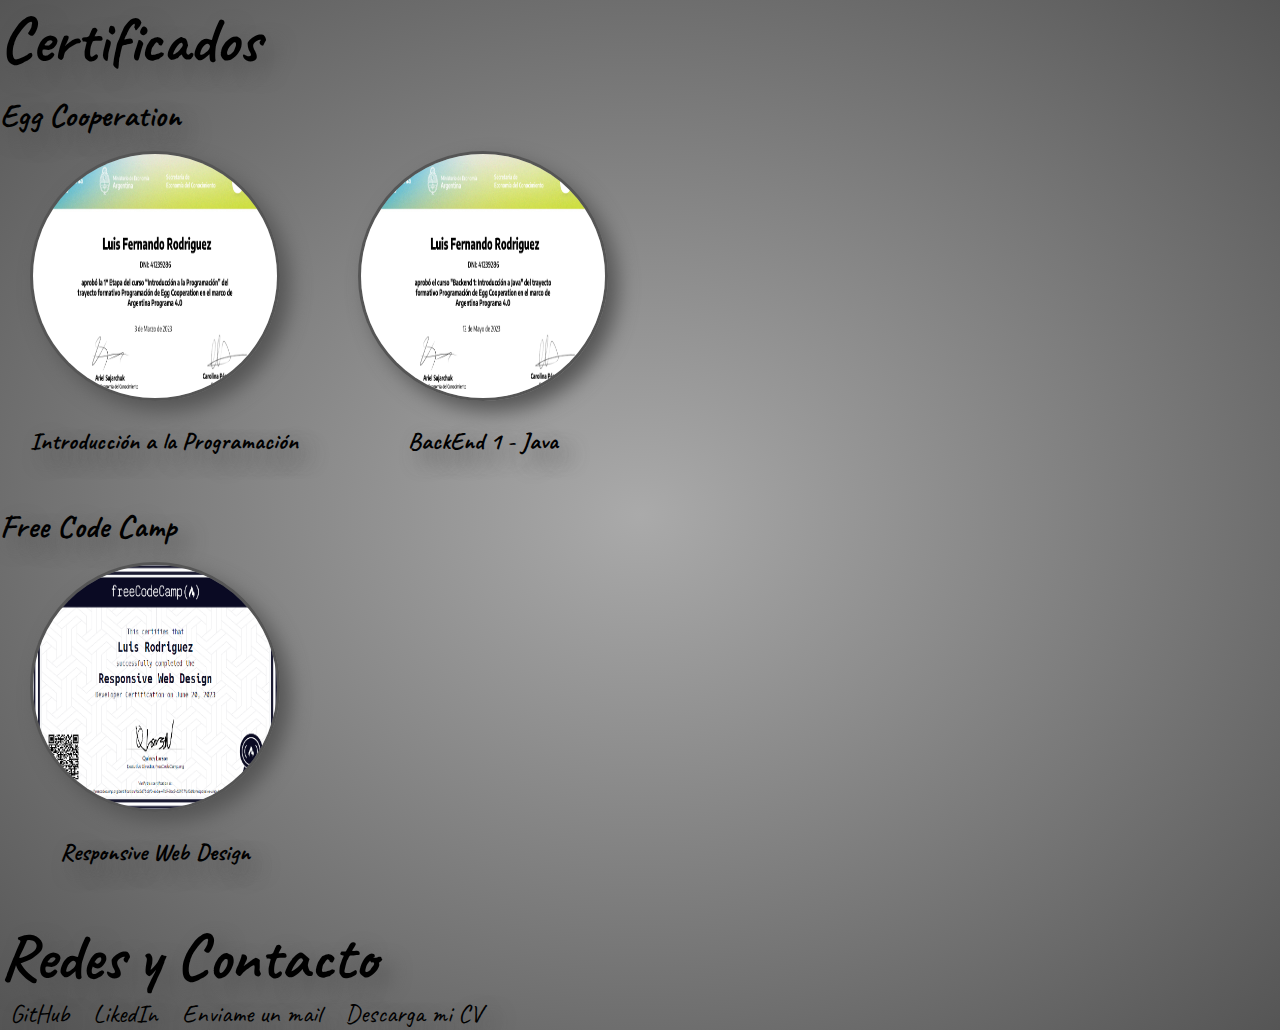
==== paginas/contacto.html @ dc7ed1f2 "Primer commit" ====
<!DOCTYPE html>
<html lang="en">

<head>
    <meta charset="UTF-8">
    <meta name="viewport" content="width=device-width, initial-scale=1.0">
    <link rel="stylesheet" href="../estilos/estilos.css">
    <!--Google Fonts-->
    <link rel="preconnect" href="https://fonts.googleapis.com">
    <link rel="preconnect" href="https://fonts.gstatic.com" crossorigin>
    <link href="https://fonts.googleapis.com/css2?family=Caveat&display=swap" rel="stylesheet">
    <title></title>
</head>

<body>
    <h2 class="seccion__titulo">Certificados</h2>
    <h3 class="seccion__subtitulo">Egg Cooperation</h3>
    <div class="certificados">
        <div class="seccion__certificados">
            <a href="../imagenes/intro-prog.jpeg" target="_blank"><img src="../imagenes/intro-prog.jpeg" alt="Java-1"
                    class="seccion__img"></a>
            <h3>Introducción a la Programación</h3>
        </div>
        <div class="seccion__certificados">
            <a href="../imagenes/Backend1.jpeg" target="_blank"><img src="../imagenes/Backend1.jpeg" alt="Java-1"
                    class="seccion__img"></a>
            <h3>BackEnd 1 - Java</h3>
        </div>
    </div>
    <h3 class="seccion__subtitulo">Free Code Camp</h3>
    <div class="certificados">
        <div class="seccion__certificados">
            <a href="https://www.freecodecamp.org/certification/fcc3d75c8f0-e66a-47d9-8bc9-62977faf3dfb/responsive-web-design" target="_blank"><img src="../imagenes/responsive-FCC.png" alt="Java-1"
                    class="seccion__img"></a>
            <h3>Responsive Web Design</h3>
        </div>
    </div>
    <h2 class="seccion__titulo">Redes y Contacto</h2>
    <a href="https://github.com/Luishi98" target="_blank" class="contacto__a"><i class="fa-brands fa-github"></i> GitHub</a>
    <a href="https://www.linkedin.com/in/rodriguez-luis-fernando/" target="_blank" class="contacto__a"><i class="fa-brands fa-linkedin"></i> LikedIn</a>
    <a href="mailto:luishi.rodriguez@gmail.com" target="_blank" class="contacto__a"><i class="fa-regular fa-envelope"></i> Enviame un mail</a>
    <a href="../descargables/curriculum.pdf" download target="_blank" class="contacto__a"><i class="fa-solid fa-file-pdf"></i> Descarga mi CV</a>

    <script src="../codigo/codigo.js"></script>
</body>

</html>
---- estilos/estilos.css ----
/*Variables*/
:root {
    --color_principal: #AAA;
    --color_secundario: #555;
}

* {
    margin: 0;
    padding: 0;
    box-sizing: border-box;
    font-family: 'Caveat', cursive;
    text-decoration: none;
    text-shadow: 10px 10px 20px var(--color_secundario);
}

/*Estilos generales*/

body {
    background: radial-gradient(var(--color_principal), var(--color_secundario));
}

a {
    color: #000;
}

/*Barra de navegación*/
.barra-navegacion {
    background-color: var(--color_principal);
    border-bottom: 8px solid var(--color_secundario);
    border-radius: .8rem;
}

.barra-navegacion__ul {
    list-style: none;
    display: flex;
}

.barra-navegacion__ul li {
    font-size: 1.6rem;
    border-top: 2px solid var(--color_secundario);
    border-radius: .9rem;
    padding: 3px;
    margin: 15px 5px;
    text-shadow: 10px 10px 20px var(--color_secundario);
}

.barra-navegacion__ul li:hover {
    border-color: transparent;
    outline: 2px solid var(--color_secundario);
    color: #FFF;
    background-color: #348;
}

/*Sección*/
.seccion {
    display: flex;
    flex-direction: column;
    align-items: center;
    justify-items: center;
    margin-bottom: 40px;
}

.seccion__titulo {
    font-size: 4rem;
    text-shadow: 10px 10px 20px var(--color_secundario);
}

.seccion__img {
    width: 250px;
    height: 250px;
    border: 3px solid var(--color_secundario);
    border-radius: 50%;
    box-shadow: 10px 10px 20px var(--color_secundario);
}

.seccion__subtitulo {
    font-size: 2rem;
    margin: 15px 0;
    text-shadow: 10px 10px 20px var(--color_secundario);
}

.seccion__parrafo {
    text-align: center;
    font-size: 1.5rem;
    text-shadow: 10px 10px 20px var(--color_secundario);
}

/*Pie de página*/
.pie-pagina {
    background-color: var(--color_principal);
    display: flex;
    justify-content: center;
    align-content: center;
    padding: 13px;
    font-size: 1.5rem;
    text-shadow: 10px 10px 20px var(--color_secundario);
}

.pie-pagina a:hover {
    color: var(--color_secundario);
}

/*Contacto*/
.certificados {
    display: flex;
    flex-direction: row;
    margin-bottom: 50px;
}

.seccion__certificados {
    display: flex;
    flex-direction: column;
    justify-content: center;
    align-content: center;
    margin: 0 30px;
}

.seccion__certificados h3 {
    text-align: center;
    margin-top: 20px;
    font-size: 1.5rem;
}

.contacto__a {
    font-size: 1.6rem;
    margin: 10px;
}

.contacto__a:hover {
    color: #444;
    text-decoration: underline;
    letter-spacing: 3px;
    transition: 1s;
}

/*Proyectos*/
.proyectos {
    display: flex;
    flex-direction: column;
    justify-content: center;
    align-content: center;
}

.proyecto {
    display: flex;
    flex-direction: column;
    justify-content: center;
    align-content: center;
    margin: 40px;
    margin-top: 10px;
    text-align: center;
    font-size: 1.5rem;
    font-weight: 500;
}

.proyecto img {
    width: 350px;
    height: 350px;
}

.proyecto h3 {
    text-align: center;
    margin-top: 20px;
    font-size: 2.3rem;
}

.proyecto a {
    display: flex;
    justify-content: center;
    align-content: center;
}

.proyecto h3 a:hover {
    color: #444;
    text-decoration: underline;
    letter-spacing: 3px;
    transition: 1s;
}

.proyecto a {
    width: 350px;
    margin: auto;
}
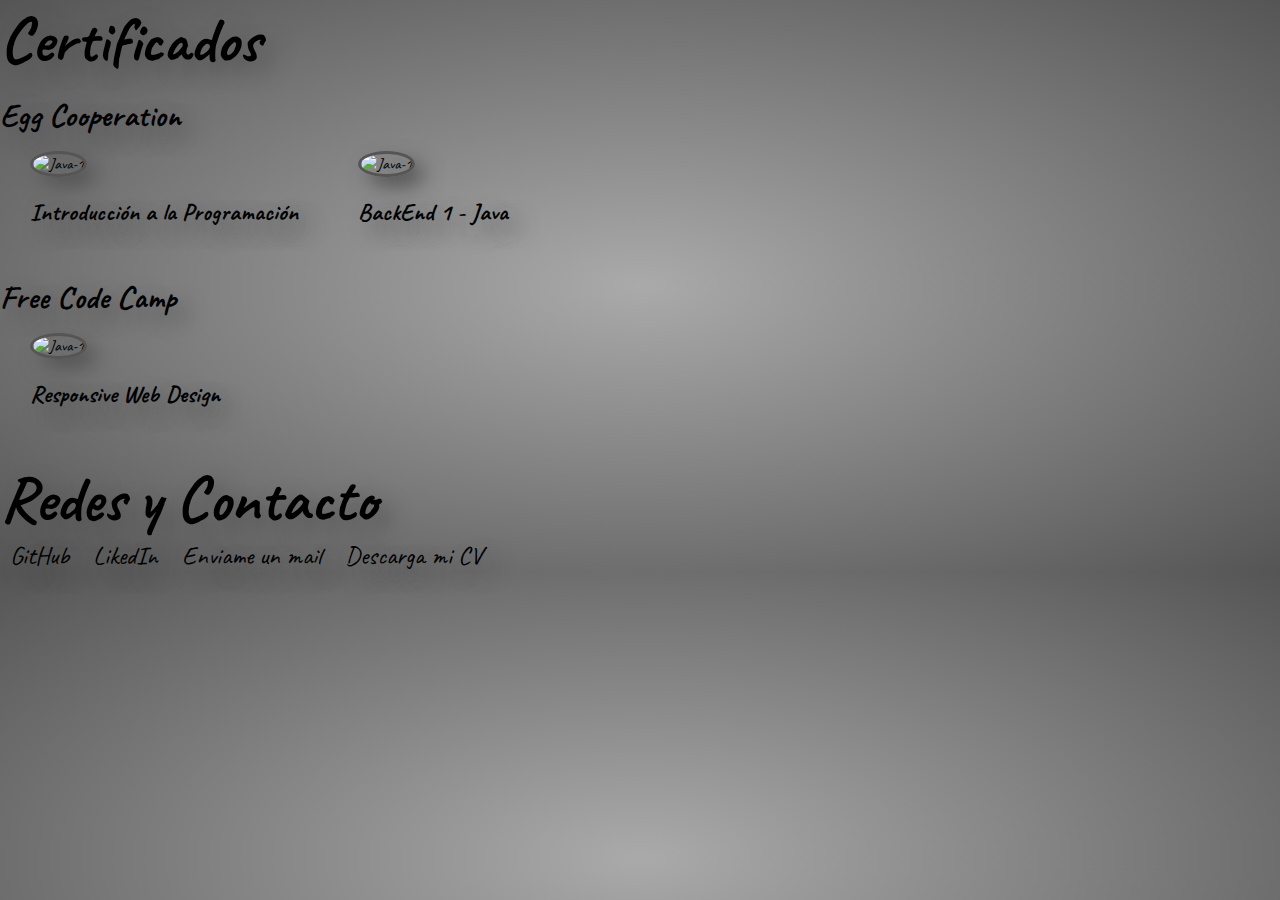
==== commit 27455d50: "Cambio de ruta de imagenes" ====
--- a/paginas/contacto.html
+++ b/paginas/contacto.html
@@ -17,12 +17,12 @@
     <h3 class="seccion__subtitulo">Egg Cooperation</h3>
     <div class="certificados">
         <div class="seccion__certificados">
-            <a href="../imagenes/intro-prog.jpeg" target="_blank"><img src="../imagenes/intro-prog.jpeg" alt="Java-1"
+            <a href="imagenes/intro-prog.jpeg" target="_blank"><img src="imagenes/intro-prog.jpeg" alt="Java-1"
                     class="seccion__img"></a>
             <h3>Introducción a la Programación</h3>
         </div>
         <div class="seccion__certificados">
-            <a href="../imagenes/Backend1.jpeg" target="_blank"><img src="../imagenes/Backend1.jpeg" alt="Java-1"
+            <a href="imagenes/Backend1.jpeg" target="_blank"><img src="imagenes/Backend1.jpeg" alt="Java-1"
                     class="seccion__img"></a>
             <h3>BackEnd 1 - Java</h3>
         </div>
@@ -30,7 +30,7 @@
     <h3 class="seccion__subtitulo">Free Code Camp</h3>
     <div class="certificados">
         <div class="seccion__certificados">
-            <a href="https://www.freecodecamp.org/certification/fcc3d75c8f0-e66a-47d9-8bc9-62977faf3dfb/responsive-web-design" target="_blank"><img src="../imagenes/responsive-FCC.png" alt="Java-1"
+            <a href="https://www.freecodecamp.org/certification/fcc3d75c8f0-e66a-47d9-8bc9-62977faf3dfb/responsive-web-design" target="_blank"><img src="imagenes/responsive-FCC.png" alt="Java-1"
                     class="seccion__img"></a>
             <h3>Responsive Web Design</h3>
         </div>
@@ -39,7 +39,7 @@
     <a href="https://github.com/Luishi98" target="_blank" class="contacto__a"><i class="fa-brands fa-github"></i> GitHub</a>
     <a href="https://www.linkedin.com/in/rodriguez-luis-fernando/" target="_blank" class="contacto__a"><i class="fa-brands fa-linkedin"></i> LikedIn</a>
     <a href="mailto:luishi.rodriguez@gmail.com" target="_blank" class="contacto__a"><i class="fa-regular fa-envelope"></i> Enviame un mail</a>
-    <a href="../descargables/curriculum.pdf" download target="_blank" class="contacto__a"><i class="fa-solid fa-file-pdf"></i> Descarga mi CV</a>
+    <a href="descargables/curriculum.pdf" download target="_blank" class="contacto__a"><i class="fa-solid fa-file-pdf"></i> Descarga mi CV</a>
 
     <script src="../codigo/codigo.js"></script>
 </body>
